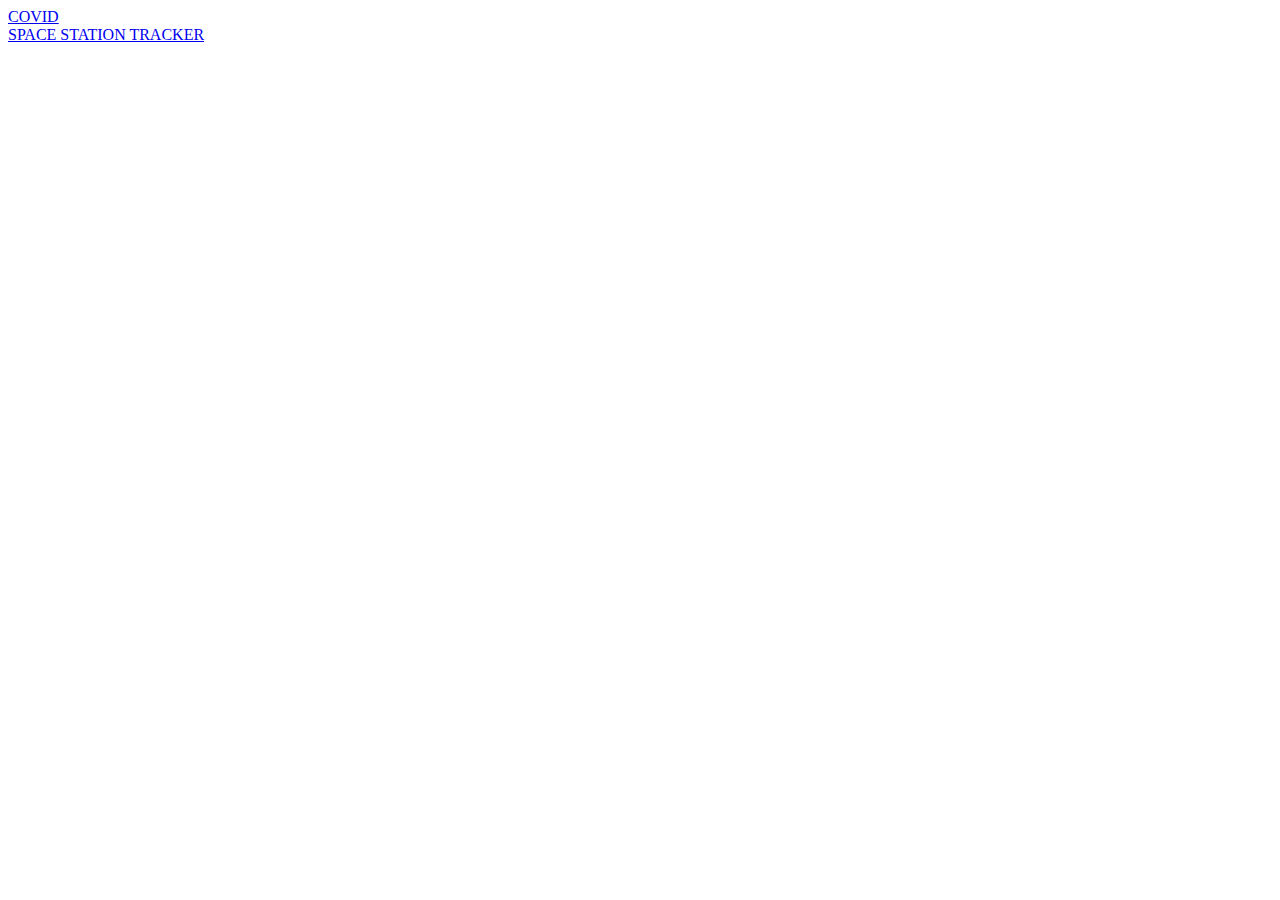
==== winter/index.html @ d8238647 "Initial" ====
<!DOCTYPE html>
<html lang="en">
<head>
    <meta charset="UTF-8">
    <meta http-equiv="X-UA-Compatible" content="IE=edge">
    <meta name="viewport" content="width=device-width, initial-scale=1.0">
    <title>Document</title>
</head>
<body>
    <a href="./Covid/index.html">
        <div>
        COVID
        </div>
    </a>
    <a href="./spacestationtracker/index.html">
        <div>
            SPACE STATION TRACKER
        </div>
    </a>
   
</body>
</html>
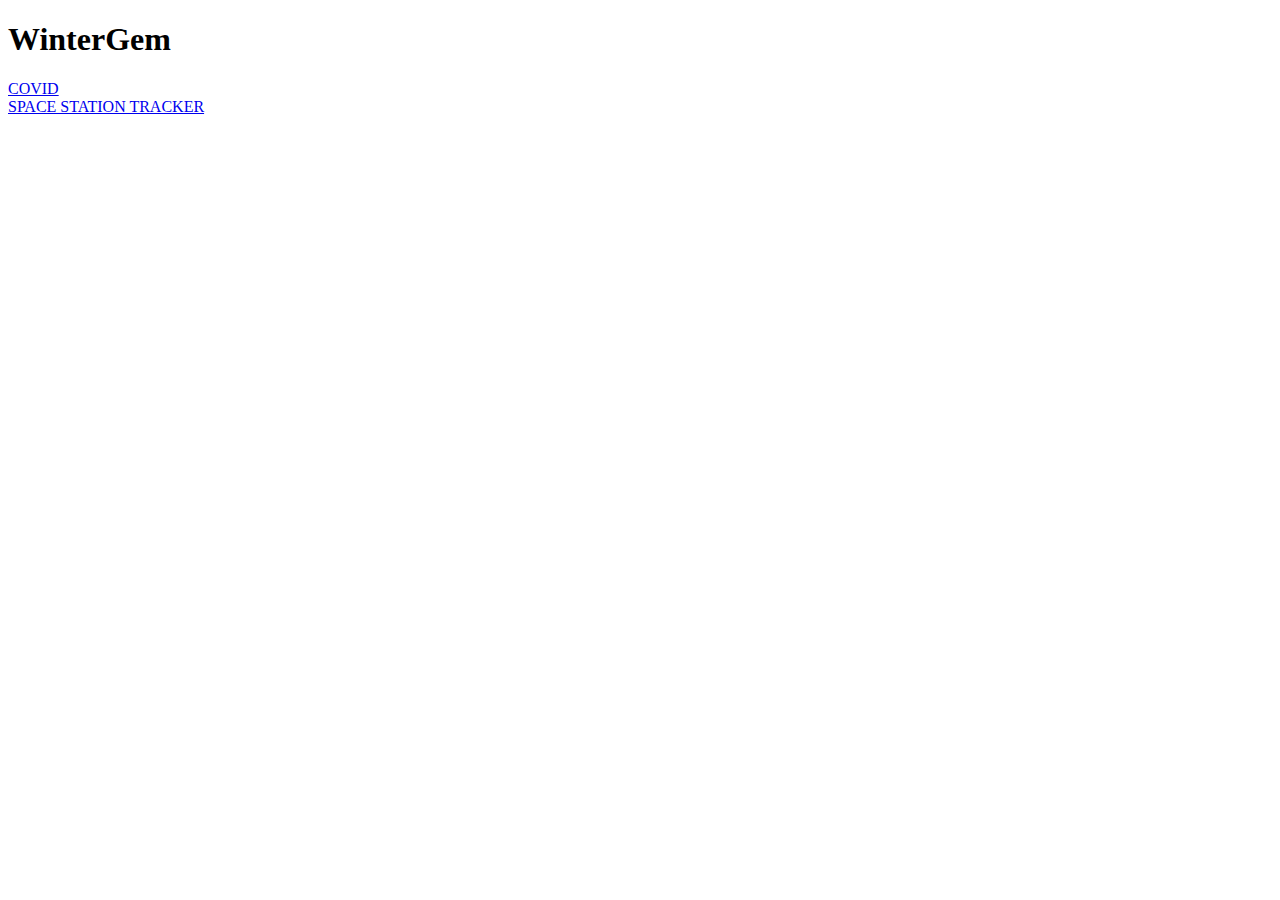
==== commit 0200e5d6: "Add files via upload" ====
--- a/winter/index.html
+++ b/winter/index.html
@@ -5,8 +5,17 @@
     <meta http-equiv="X-UA-Compatible" content="IE=edge">
     <meta name="viewport" content="width=device-width, initial-scale=1.0">
     <title>Document</title>
+    <script async src="https://www.googletagmanager.com/gtag/js?id=G-QBZ1KK3WR6"></script>
+<script>
+  window.dataLayer = window.dataLayer || [];
+  function gtag(){dataLayer.push(arguments);}
+  gtag('js', new Date());
+
+  gtag('config', 'G-QBZ1KK3WR6');
+</script>
 </head>
 <body>
+    <h1>WinterGem</h1>
     <a href="./Covid/index.html">
         <div>
         COVID
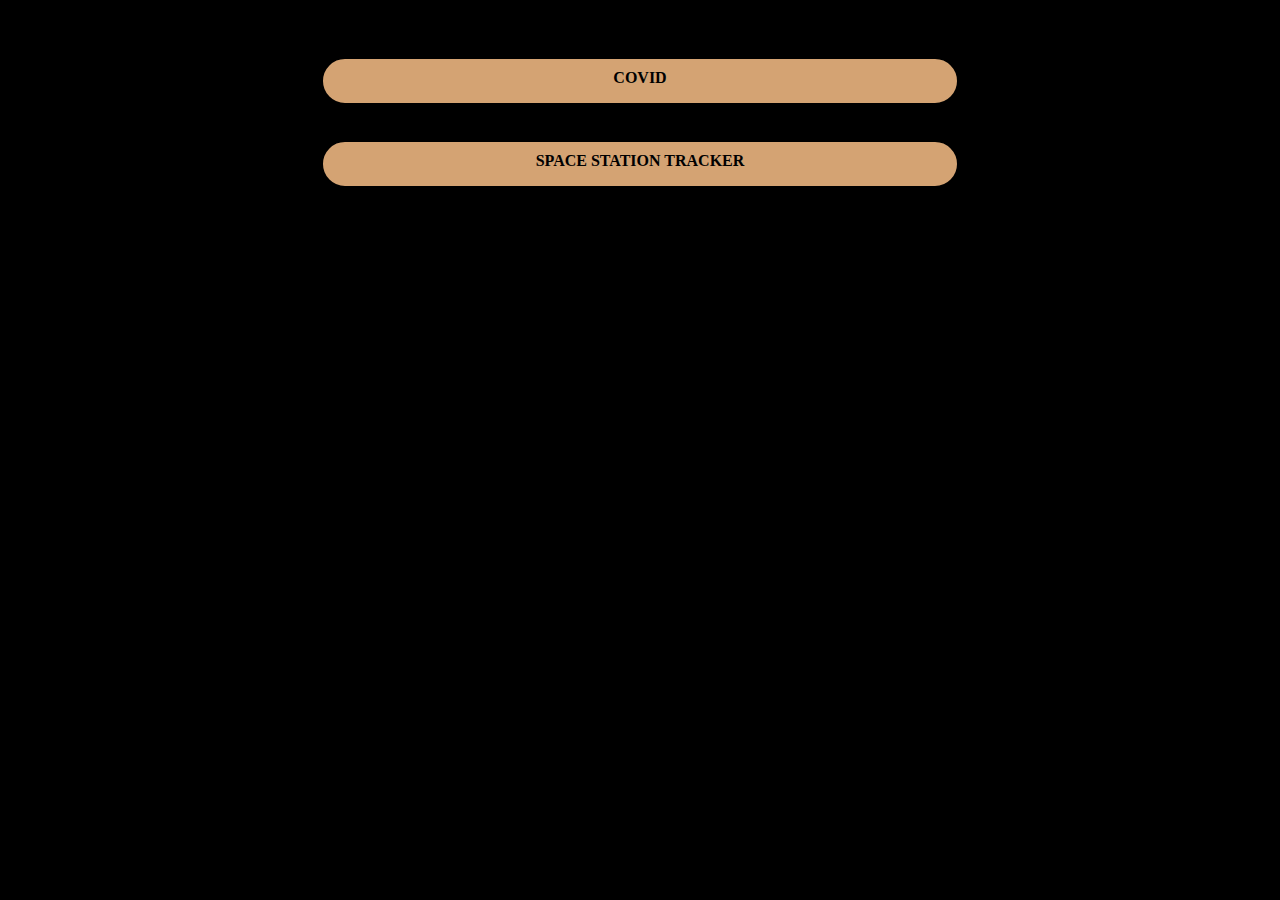
==== commit 385e3dde: "UI - 1.1" ====
--- a/winter/index.html
+++ b/winter/index.html
@@ -1,31 +1,31 @@
 <!DOCTYPE html>
 <html lang="en">
 <head>
-    <meta charset="UTF-8">
-    <meta http-equiv="X-UA-Compatible" content="IE=edge">
-    <meta name="viewport" content="width=device-width, initial-scale=1.0">
-    <title>Document</title>
-    <script async src="https://www.googletagmanager.com/gtag/js?id=G-QBZ1KK3WR6"></script>
+<script async src="https://www.googletagmanager.com/gtag/js?id=G-1J0FLLFXK7"></script>
 <script>
   window.dataLayer = window.dataLayer || [];
   function gtag(){dataLayer.push(arguments);}
   gtag('js', new Date());
+  gtag('config', 'G-1J0FLLFXK7');
+</script>
 
-  gtag('config', 'G-QBZ1KK3WR6');
-</script>
+    <meta charset="UTF-8">
+    <meta http-equiv="X-UA-Compatible" content="IE=edge">
+    <meta name="viewport" content="width=device-width, initial-scale=1.0">
+    <title>HOME</title>
+    <link rel="stylesheet" href="./assets/style.css">
 </head>
 <body>
+   
+    
+        <a href="./Covid/index.html">
+            <div  class="covid">COVID</div>
+        </a>
+    
+    <a href="./spacestationtracker/index.html">
+        <div  class="covid"> SPACE STATION TRACKER</div>
+    </a>
     <h1>WinterGem</h1>
-    <a href="./Covid/index.html">
-        <div>
-        COVID
-        </div>
-    </a>
-    <a href="./spacestationtracker/index.html">
-        <div>
-            SPACE STATION TRACKER
-        </div>
-    </a>
    
 </body>
 </html>--- a/winter/assets/style.css
+++ b/winter/assets/style.css
@@ -0,0 +1,57 @@
+* {
+    box-sizing: border-box;    
+    padding: 0px;
+    background-color: black;
+    padding: 15px ;
+  }
+
+  .covid{
+    width: 50vw;
+    height: 50px;
+    color: black;
+    background-color: #d4a373;
+    border : solid black 2px;
+    border-radius: 5rem;
+    border: 3px solid black;
+    position: relative;
+    margin-bottom: 15px;
+    margin-left: auto;
+    margin-right: auto;
+    text-align: center;
+    font-weight: bold;
+    padding-top: 10px;
+    transition: transform .4s;
+ 
+
+}
+
+@keyframes color {
+    0%   {background-color: #d4a373;}
+    100% {background-color: #fefae0;}
+  }
+  
+
+.covid:hover{
+    animation-name: color;
+    animation-duration: 1s;
+    color: black;
+    font-weight: bold;
+    transform: scale(1.2); 
+}
+
+
+  a:link {
+    text-decoration: none;
+  }
+  
+  a:visited {
+    text-decoration: none;
+  }
+  
+  a:hover {
+    text-decoration: none;
+  }
+  
+  a:active {
+    text-decoration: none;
+  }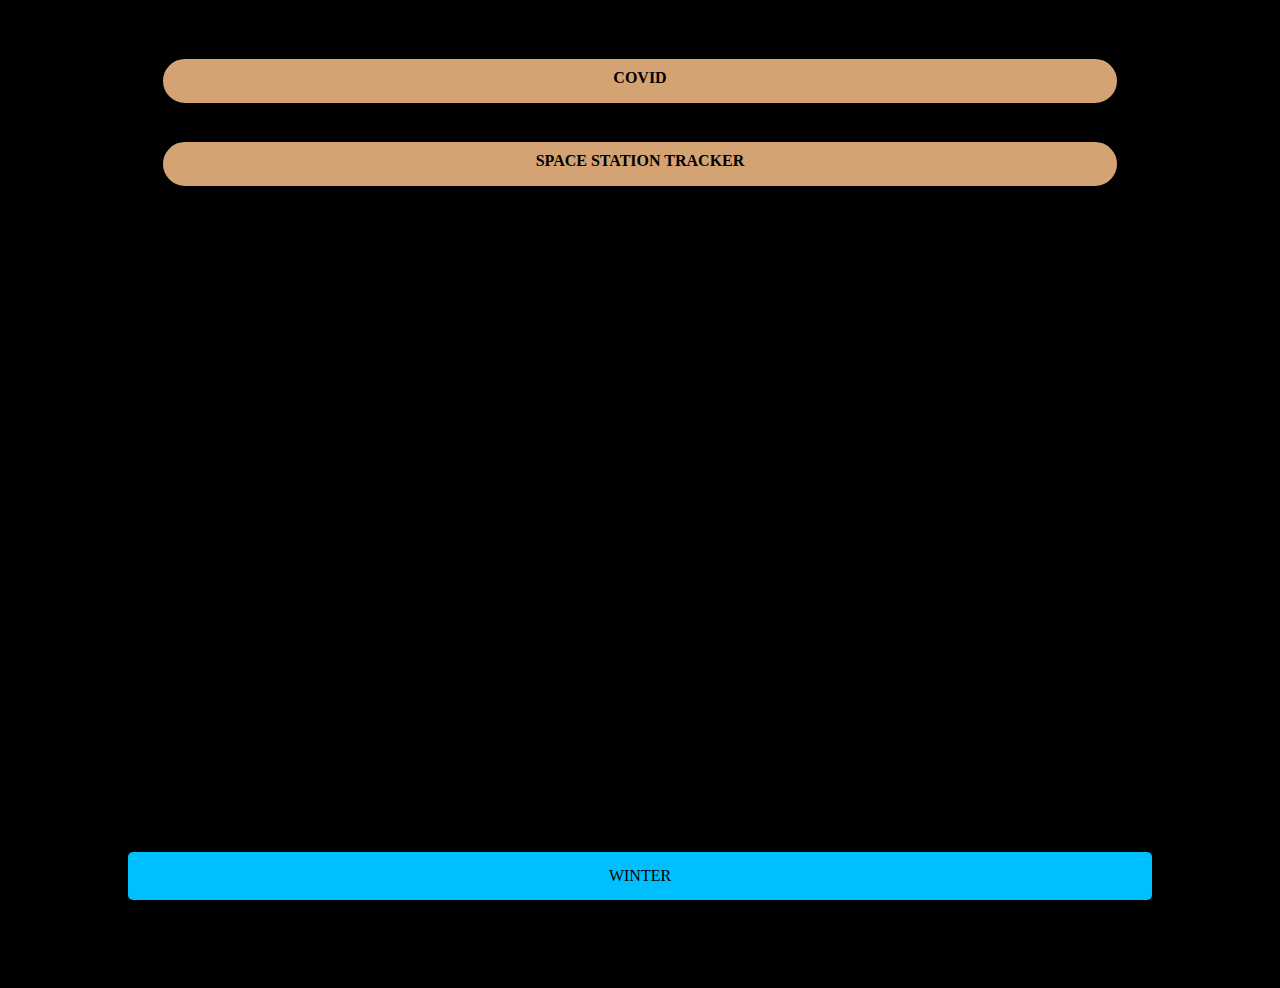
==== commit be403648: "UI - 1.2" ====
--- a/winter/index.html
+++ b/winter/index.html
@@ -16,16 +16,15 @@
     <link rel="stylesheet" href="./assets/style.css">
 </head>
 <body>
-   
-    
-        <a href="./Covid/index.html">
+    <a href="./Covid/index.html">
             <div  class="covid">COVID</div>
-        </a>
+    </a>
     
     <a href="./spacestationtracker/index.html">
         <div  class="covid"> SPACE STATION TRACKER</div>
     </a>
-    <h1>WinterGem</h1>
+
+    <footer >WINTER</footer>
    
 </body>
 </html>--- a/winter/assets/style.css
+++ b/winter/assets/style.css
@@ -6,7 +6,7 @@
   }
 
   .covid{
-    width: 50vw;
+    width: 75vw;
     height: 50px;
     color: black;
     background-color: #d4a373;
@@ -54,4 +54,18 @@
   
   a:active {
     text-decoration: none;
-  }+  }
+
+
+  footer {
+    background-color: deepskyblue;
+    
+    border-radius: 5px;
+    text-align: center;
+    bottom: 50px;
+    width: 80vw;
+    margin-bottom: 50px;
+    margin-left: auto;
+    margin-right: auto;
+    margin-top: 70vh;
+}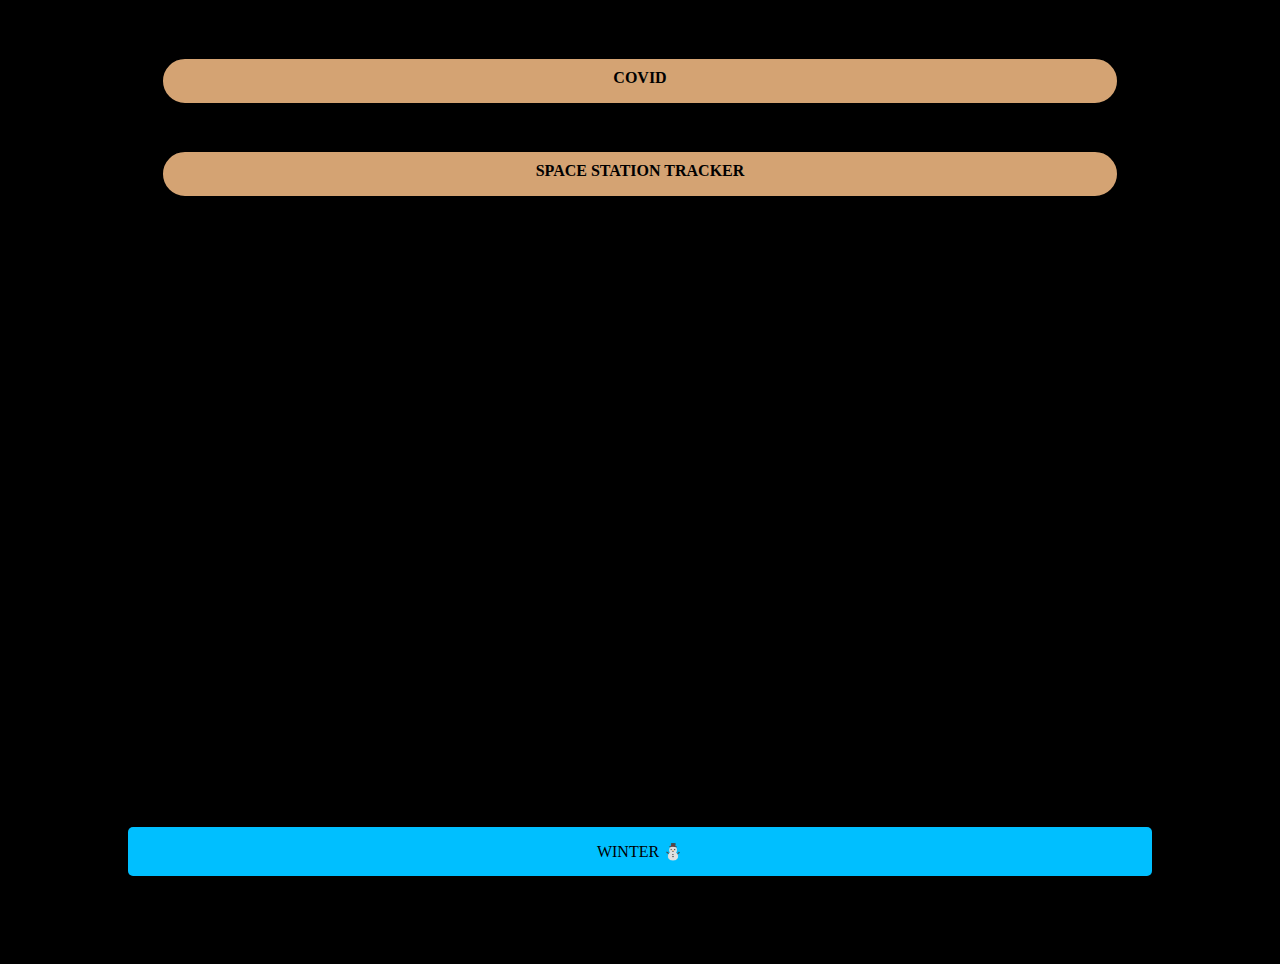
==== commit 94afff16: "1.4" ====
--- a/winter/index.html
+++ b/winter/index.html
@@ -24,7 +24,7 @@
         <div  class="covid"> SPACE STATION TRACKER</div>
     </a>
 
-    <footer >WINTER</footer>
+    <footer >WINTER ⛄</footer>
    
 </body>
 </html>--- a/winter/assets/style.css
+++ b/winter/assets/style.css
@@ -14,7 +14,7 @@
     border-radius: 5rem;
     border: 3px solid black;
     position: relative;
-    margin-bottom: 15px;
+    margin-bottom: 25px;
     margin-left: auto;
     margin-right: auto;
     text-align: center;
@@ -58,8 +58,8 @@
 
 
   footer {
+    transition: transform .1s ease-in-out;
     background-color: deepskyblue;
-    
     border-radius: 5px;
     text-align: center;
     bottom: 50px;
@@ -67,5 +67,19 @@
     margin-bottom: 50px;
     margin-left: auto;
     margin-right: auto;
-    margin-top: 70vh;
+    margin-top: 65vh;
+}
+
+footer:hover{
+  animation-name: footcolor;
+  animation-duration: 2s;
+  color: black;
+  font-weight: bold;
+  transform: scale(1.2); 
+}
+
+
+@keyframes footcolor {
+  0%   {background-color: deepskyblue;}
+  100% {background-color: #ffc8dd;}
 }